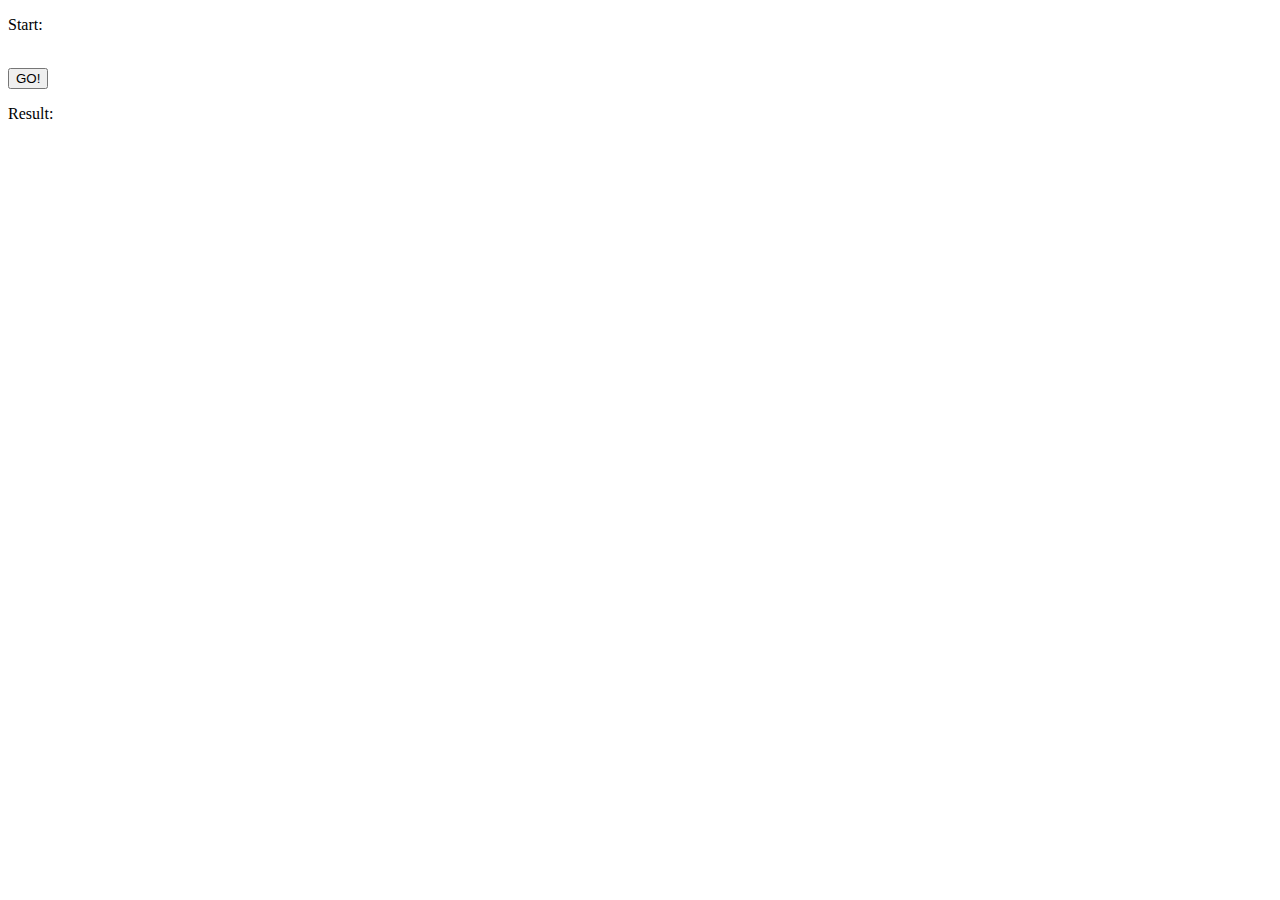
==== index.html @ 27f3e0ef "start of code" ====
<!-- Homework Five Advanced Timer -->

<!DOCTYPE html>

<html lang="en-us">
<script src="https://ajax.aspnetcdn.com/ajax/jQuery/jquery-3.1.1.min.js"></script>
    <script src="timertrivia.js"></script>
    <link rel="stylesheet" type="text/css" href="timergame.css">
    <meta name="viewport" content="width=device-width, initial-scale=1.0">
</head>
  <head>

    <meta charset="UTF-8">
    <title>Trivia Game</title>

    <style> 
    </style>

  </head>

  <body>

      <p>Start:</p>

      <div id="start"></div>

      <br>

      <button>GO!</button>

      <p>Result:</p>

      <div id="result"></div>

      <!-- Script -->
<script type="text/javascript" src="sortArray.js"></script>
<script src="https://ajax.aspnetcdn.com/ajax/jQuery/jquery-3.1.1.min.js"></script>
</body>
<footer> </footer>
</html>
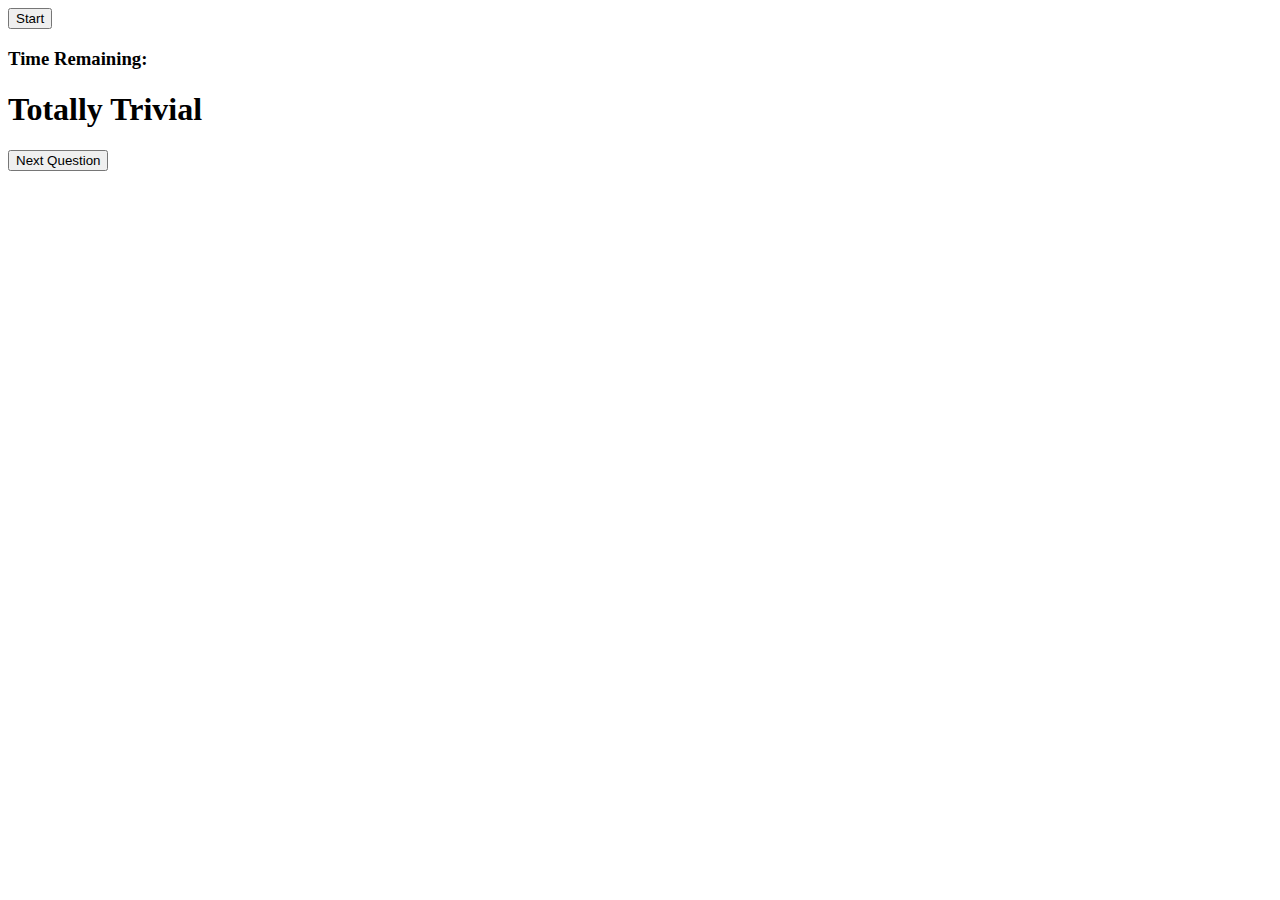
==== commit 1592a83e: "draft game" ====
--- a/index.html
+++ b/index.html
@@ -1,5 +1,4 @@
 <!-- Homework Five Advanced Timer -->
-
 <!DOCTYPE html>
 
 <html lang="en-us">
@@ -7,7 +6,7 @@
     <script src="timertrivia.js"></script>
     <link rel="stylesheet" type="text/css" href="timergame.css">
     <meta name="viewport" content="width=device-width, initial-scale=1.0">
-</head>
+
   <head>
 
     <meta charset="UTF-8">
@@ -19,18 +18,25 @@
   </head>
 
   <body>
+<div id= "startScreen">
+<input id="StartButton" type="button" value="Start"/>
+</div>
+<div id="timer"></div>
+    <h3 id="timer">Time Remaining: <span id="time-remaining"></span></h3>
+     <div class="main-container">
+  <h1>Totally Trivial</h1>
+  
+  
+  </div>
 
-      <p>Start:</p>
-
-      <div id="start"></div>
-
-      <br>
-
-      <button>GO!</button>
-
-      <p>Result:</p>
-
-      <div id="result"></div>
+  <div id="questions"></div>
+  
+  <div id="answers-panel">
+  
+  <input id="nextQuestion" type="button" value="Next Question"/>
+</div>
+  </div> 
+      
 
       <!-- Script -->
 <script type="text/javascript" src="sortArray.js"></script>
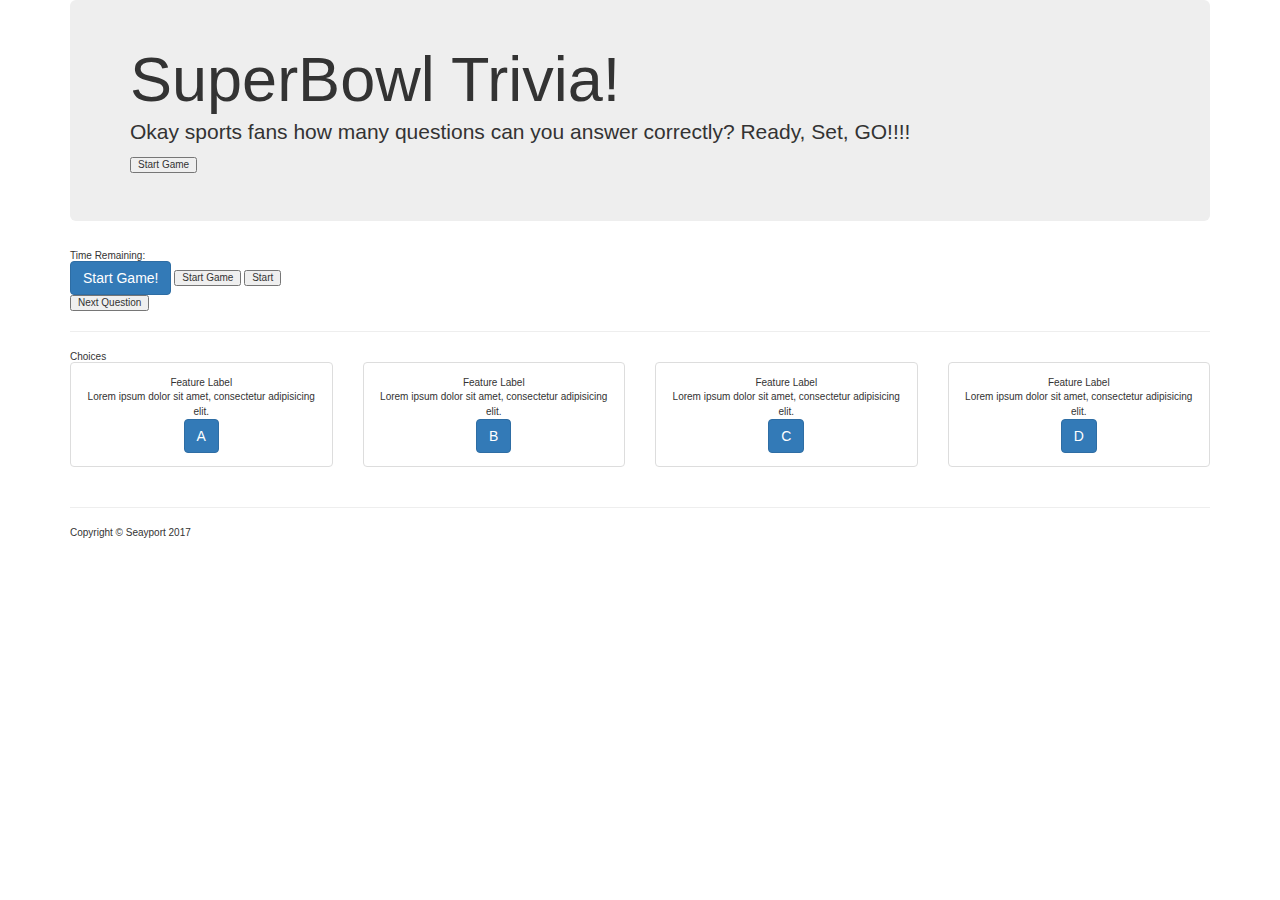
==== commit b89cee52: "added new js" ====
--- a/index.html
+++ b/index.html
@@ -1,46 +1,141 @@
 <!-- Homework Five Advanced Timer -->
 <!DOCTYPE html>
+<html lang="en-us">
 
-<html lang="en-us">
-<script src="https://ajax.aspnetcdn.com/ajax/jQuery/jquery-3.1.1.min.js"></script>
-    <script src="timertrivia.js"></script>
-    <link rel="stylesheet" type="text/css" href="timergame.css">
+<head>
+  <script src="https://ajax.aspnetcdn.com/ajax/jQuery/jquery-3.1.1.min.js"></script>
+    <script src= "assets/javascript/timer.js" ></script>
+   
+    <meta charset="UTF-8">
     <meta name="viewport" content="width=device-width, initial-scale=1.0">
+    <title>SuperBowl Trivia Game</title>
+    <link rel="stylesheet" href="https://maxcdn.bootstrapcdn.com/bootstrap/3.3.7/css/bootstrap.min.css">
+    <link rel="stylesheet" type="text/css" href="assets/css/timergame.css">
+    <link rel="stylesheet" type="text/css" href="assets/css/reset.css">
+    <link rel="stylesheet" type="text/css" href="assets/css/stickyfooter.css"> 
+</head>
+  <body>
+    <!--//Main container-Bootstrap-->
+    <div class="container">
+        <div id= "startScreen">
+        <!-- Jumbotron Header -->
+        <header class="jumbotron hero-spacer">
+            <h1>SuperBowl Trivia!</h1>
+            <br>
+            <p>Okay sports fans how many questions can you answer correctly?
+            Ready, Set, GO!!!!
+            </p>
+            
+            <button onclick="startGame()">Start Game</button></div>
 
-  <head>
 
-    <meta charset="UTF-8">
-    <title>Trivia Game</title>
 
-    <style> 
-    </style>
+            <h2 id="timer">Time Remaining: <span id="time-remaining"></span></h2>
+            <div id="timer"></div></p>
+      
+            <div id= "startScreen">
+            <p><a class="btn btn-primary btn-large">Start Game!</a>
+            <button onclick="startGame()">Start Game</button>
+           
+            
+            <input id="StartButton" type="button" value="Start"/>
+            </div>
+            <input id="nextQuestion" type="button" value="Next Question"/>
+            </p>
+        </header>
 
-  </head>
+        <hr>
 
-  <body>
-<div id= "startScreen">
-<input id="StartButton" type="button" value="Start"/>
-</div>
-<div id="timer"></div>
-    <h3 id="timer">Time Remaining: <span id="time-remaining"></span></h3>
-     <div class="main-container">
-  <h1>Totally Trivial</h1>
-  
-  
-  </div>
+        <!-- Title -->
+        <div class="row">
+            <div class="col-lg-12">
+                <h3>Choices</h3>
+            </div>
+        </div>
+        <!-- /.row -->
 
-  <div id="questions"></div>
-  
-  <div id="answers-panel">
-  
-  <input id="nextQuestion" type="button" value="Next Question"/>
-</div>
-  </div> 
-      
+        <!-- Page Features -->
+        <div class="row text-center">
 
+            <div class="col-md-3 col-sm-6 hero-feature">
+                <div class="thumbnail">
+                    <img src="http://placehold.it/800x500" alt="">
+                    <div class="caption">
+                        <h3>Feature Label</h3>
+                        <p>Lorem ipsum dolor sit amet, consectetur adipisicing elit.</p>
+                        <p>
+                            <a href="#" class="btn btn-primary">A</a> 
+                        </p>
+                    </div>
+                </div>
+            </div>
+
+            <div class="col-md-3 col-sm-6 hero-feature">
+                <div class="thumbnail">
+                    <img src="http://placehold.it/800x500" alt="">
+                    <div class="caption">
+                        <h3>Feature Label</h3>
+                        <p>Lorem ipsum dolor sit amet, consectetur adipisicing elit.</p>
+                        <p>
+                            <a href="#" class="btn btn-primary">B</a>
+                        </p>
+                    </div>
+                </div>
+            </div>
+
+            <div class="col-md-3 col-sm-6 hero-feature">
+                <div class="thumbnail">
+                    <img src="http://placehold.it/800x500" alt="">
+                    <div class="caption">
+                        <h3>Feature Label</h3>
+                        <p>Lorem ipsum dolor sit amet, consectetur adipisicing elit.</p>
+                        <p>
+                            <a href="#" class="btn btn-primary">C</a> 
+                        </p>
+                    </div>
+                </div>
+            </div>
+
+            <div class="col-md-3 col-sm-6 hero-feature">
+                <div class="thumbnail">
+                    <img src="http://placehold.it/800x500" alt="">
+                    <div class="caption">
+                        <h3>Feature Label</h3>
+                        <p>Lorem ipsum dolor sit amet, consectetur adipisicing elit.</p>
+                        <p>
+                            <a href="#" class="btn btn-primary">D</a> 
+                        </p>
+                    </div>
+                </div>
+            </div>
+
+        </div>
+        <!-- /.row -->
+
+        <hr>
+
+        <!-- Footer -->
+        <footer>
+            <div class="row">
+                <div class="col-lg-12">
+                    <p>Copyright &copy; Seayport 2017</p>
+                </div>
+            </div>
+        </footer>
+
+    </div>
+    <!-- /.container -->
+
+    <!-- jQuery -->
+    
+
+    <!-- Bootstrap Core JavaScript -->
+    <script src="https://maxcdn.bootstrapcdn.com/bootstrap/3.3.7/js/bootstrap.min.js"</script>
+
+<!--End of inserted Bootstrap--> 
       <!-- Script -->
 <script type="text/javascript" src="sortArray.js"></script>
 <script src="https://ajax.aspnetcdn.com/ajax/jQuery/jquery-3.1.1.min.js"></script>
 </body>
-<footer> </footer>
+
 </html>--- a/assets/css/timergame.css
+++ b/assets/css/timergame.css
@@ -0,0 +1 @@
+timergame.css--- a/assets/css/stickyfooter.css
+++ b/assets/css/stickyfooter.css
@@ -0,0 +1,21 @@
+html {
+  position: relative;
+  min-height: 100%;
+}
+body {
+  /* Margin bottom by footer height */
+  margin-bottom: 60px;
+}
+.footer {
+  position: absolute;
+  bottom: 0;
+  width: 100%;
+  /* Set the fixed height of the footer here */
+  height: 60px;
+  background-color: #999;
+  border-top: 5px solid #4aaaa5;
+}
+.footer p{
+    color: #fff;
+    text-align: center;
+}